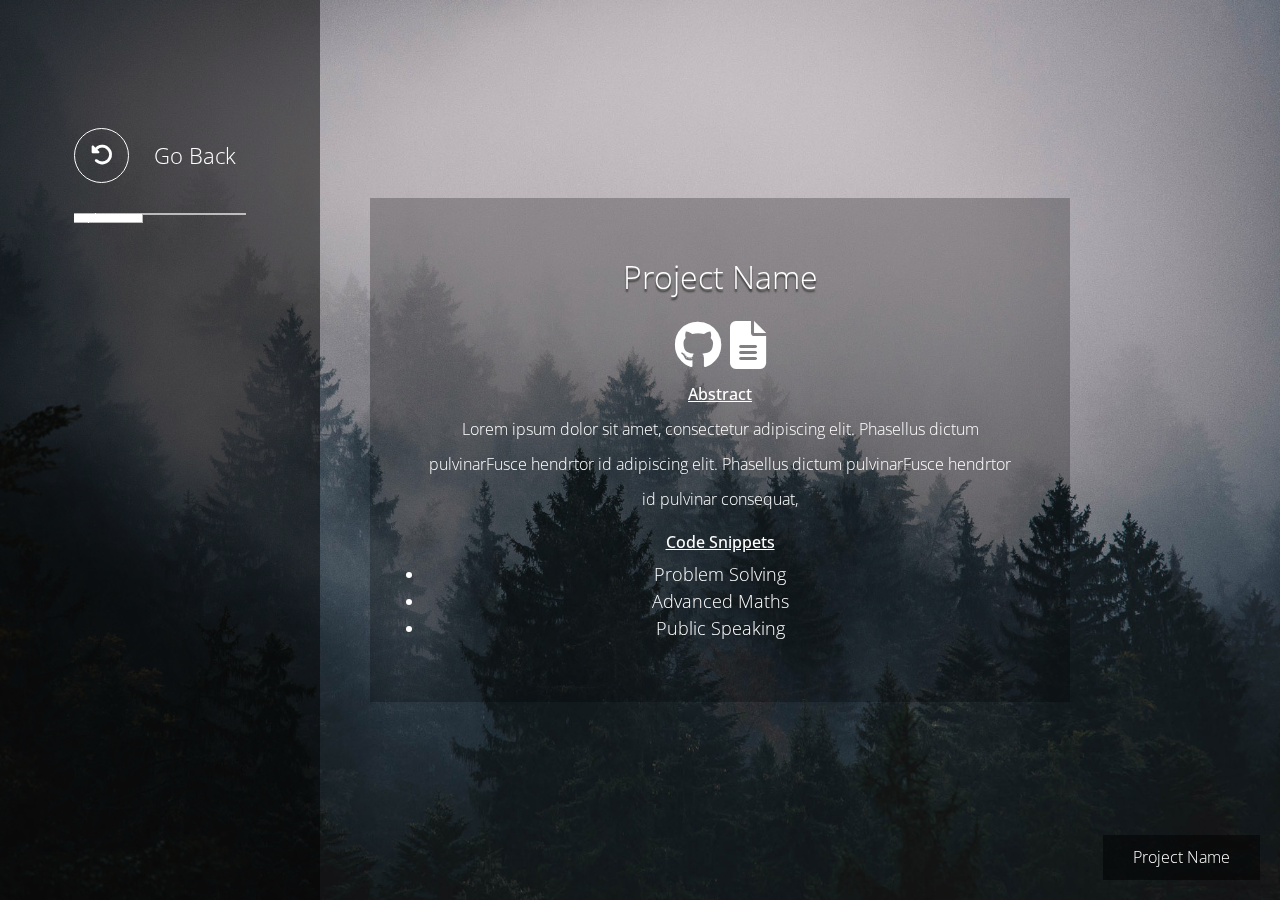
==== projecttemplate.html @ a5ff6cfb "Added a project template html" ====
<!DOCTYPE html>
<html>
<head>
	<meta charset="utf-8">
	<meta http-equiv="X-UA-Compatible" content="IE=edge">
	<meta name="viewport" content="width=device-width, initial-scale=1">

	<title>Constructive HTML Template</title>
<!--

Template 2102 Constructive

http://www.tooplate.com/view/2102-constructive

-->
	<link rel="stylesheet" href="https://fonts.googleapis.com/css?family=Open+Sans:300,400">  <!-- Google web font "Open Sans" -->
<!--
	<link rel="stylesheet" href="css/fontawesome-all.min.css">
	-->
	<link rel="stylesheet" href="css/all.css">


	<link rel="stylesheet" href="css/bootstrap.min.css">
	<link rel="stylesheet" type="text/css" href="css/magnific-popup.css"/>
	<link rel="stylesheet" type="text/css" href="slick/slick.css"/>
	<link rel="stylesheet" type="text/css" href="slick/slick-theme.css"/>
	<link rel="stylesheet" href="css/tooplate-style.css">

	<script>
		var renderPage = true;

	if(navigator.userAgent.indexOf('MSIE')!==-1
		|| navigator.appVersion.indexOf('Trident/') > 0){
   		/* Microsoft Internet Explorer detected in. */
   		alert("Please view this in a modern browser such as Chrome or Microsoft Edge.");
   		renderPage = false;
	}
	</script>
</head>

<body>
	<!-- Loader -->
	<div id="loader-wrapper">
		<div id="loader"></div>
		<div class="loader-section section-left"></div>
		<div class="loader-section section-right"></div>
	</div>
	
	<!-- Page Content -->
	<div class="container-fluid tm-main">
		<div class="row tm-main-row">

			<!-- Sidebar -->
			<div id="tmSideBar" class="col-xl-3 col-lg-4 col-md-12 col-sm-12 sidebar">

				<button id="tmMainNavToggle" class="menu-icon">&#9776;</button>

				<div class="inner dynamic-navbar">
					<nav id="tmMainNav" class="tm-main-nav ">
						<ul>
							<li>
								<a href="index.html?currentPageID=tmNavLink2" id="tmNavLink1" class="scrolly" data-bg-img="constructive_bg_01.jpg">
									<i class="fas fa-rotate-left tm-nav-fa-icon"></i>
									<span>Go Back</span>
								</a>
							</li>
                            
						</ul>
					</nav>
				</div>
			</div>

			<div class="col-xl-9 col-lg-8 col-md-12 col-sm-12 tm-content">
					<!-- section 1 -->
					<section id="tm-section-1" class="tm-section">
						<div class="tm-bg-transparent-black tm-contact-box-pad">
								<div class="col-sm-12">
									<header><h2 class="tm-text-shadow" style="text-align: center;">Project Name</h2></header>
								</div>
                            <div style="display: flex; align-items: top; justify-content: center; text-align: center;">
                                <button onclick="window.open('https://github.com/ZelbGames','_blank')" class="contacts-button"><i class="fab fa-github"></i></button>
                                <!--The below line contains temporary code-->
                                <button onclick="window.open('https://zelbgames.github.io/Test_PDF.pdf','_blank')" class="contacts-button"><i class="fas fa-file-lines"></i></button>
                            </div>
							<div class="tm-address-box" style="text-align: center;">
								<h6 ><u>Abstract</u></h6>
								<p >Lorem ipsum dolor sit amet, consectetur adipiscing elit. Phasellus dictum pulvinarFusce hendrtor id  adipiscing elit. Phasellus dictum pulvinarFusce hendrtor id pulvinar consequat,</p>
								<h6><u>Code Snippets</u></h6>
								<ul style="text-align: center;">
									<li>Problem Solving</li>
									<li>Advanced Maths</li>
									<li>Public Speaking</li>
                                </ul> 
							</div>
						</div>
					</section>
				</div>	<!-- .tm-content -->
				<!-- Footer In Bottom Right-->			
				<footer class="footer-link">
					<p class="tm-copyright-text">Project Name </p>
				</footer>
			</div>	<!-- row -->			
		</div>
		<div id="preload-01"></div>


		<script type="text/javascript" src="js/jquery-3.2.1.min.js"></script>
		<script type="text/javascript" src="js/jquery.magnific-popup.min.js"></script>
		<script type="text/javascript" src="js/jquery.backstretch.min.js"></script>
		<script type="text/javascript" src="slick/slick.min.js"></script> <!-- Slick Carousel -->

		<!-- Scripts That Control
		Side Bar Minimising When Too Small
		Setting Up carousl = sidebar and pages
		Setting Up Navigation
		Setting Up Footer
		Loading Pages 
		-->
		<script>

		var sidebarVisible = false;
		var currentPageID = "#tm-section-1";


  		// If there is enough room, stick the footer at the bottom of page content.
  		// If not, place it after the page content
  		function setupFooter() {
  			
  			var padding = 100;
  			var footerPadding = 40;
  			var mainContent = $("section"+currentPageID);
  			var mainContentHeight = mainContent.outerHeight(true);
  			var footer = $(".footer-link");
  			var footerHeight = footer.outerHeight(true);
  			var totalPageHeight = mainContentHeight + footerHeight + footerPadding + padding;
  			var windowHeight = $(window).height();		

  			if(totalPageHeight > windowHeight){
  				$(".tm-content").css("margin-bottom", footerHeight + footerPadding + "px");
  				footer.css("bottom", footerHeight + "px");  			
  			}
  			else {
  				$(".tm-content").css("margin-bottom", "0");
  				footer.css("bottom", "20px");  				
  			}  			
  		}

  		// Everything is loaded including images.
      	$(window).on("load", function(){

      		// Render the page on modern browser only.
      		if(renderPage) {
				// Remove loader
		      	$('body').addClass('loaded');

		      	// Page transition
		      	var allPages = $(".tm-section");

		      	// Handle click of "Continue", which changes to next page
		      	// The link contains data-nav-link attribute, which holds the nav item ID
		      	// Nav item ID is then used to access and trigger click on the corresponding nav item
		      	var linkToAnotherPage = $("a.tm-btn[data-nav-link]");
			    
			    if(linkToAnotherPage != null) {
			    	
			    	linkToAnotherPage.on("click", function(){
			    		var navItemToHighlight = linkToAnotherPage.data("navLink");
			    		$("a" + navItemToHighlight).click();
			    	});
			    }
		      	
		      	// Hide all pages
		      	allPages.hide();

		      	$("#tm-section-1").fadeIn();

		     	// Set up background first page
		     	var bgImg = $("#tmNavLink1").data("bgImg");
		     	
		     	$.backstretch("img/" + bgImg, {fade: 500});

		     	// Setup Carousel, Nav, and Nav Toggle
			    setupCarousel();
			    setupNav();
			    setupNavToggle();
			    setupFooter();

			    // Resize Carousel upon window resize
			    $(window).resize(function() {
			    	setupCarousel();
			    	setupFooter();
			    });
      		}	      	
		});

		</script>
	</body>
</html>
---- css/tooplate-style.css ----
/* 	

Template 2102 Constructive

http://www.tooplate.com/view/2102-constructive

*/

body {
	font-family: 'Open Sans', Helvetica, Arial, sans-serif;
	font-size: 18px;
	font-weight: 300;
    color: white;
    /*IMPORTANT LINE, overflow hidden expands dynamically sized boxes causing irregularity's 
    in sizing across site*/
	overflow-x: scroll;
    min-height: 100vh;
    height: 100%;
    position: relative;
    background: #222222;
}

#preload-01 { background: url(../img/constructive_bg_01.jpg) no-repeat -9999px -9999px; }
#preload-02 { background: url(../img/constructive_bg_02.jpg) no-repeat -9999px -9999px; }
#preload-03 { background: url(../img/constructive_bg_03.jpg) no-repeat -9999px -9999px; }
#preload-04 { background: url(../img/constructive_bg_04.jpg) no-repeat -9999px -9999px; }

ul { margin: 0; padding: 0; }

a, button { transition: all 0.3s ease; }
button:focus { outline: none; }
a:focus {
	text-decoration: none;
	outline: none;
}

a {	color: #FFF;  }

a:hover { color: #FF0; }

h1,h2 { font-weight: 300; }

h3 { font-weight: 200;}

h4{font-weight: 10;}

p {
    font-size: 1rem;
    line-height: 2.2;
}

p:last-child { margin-bottom: 0; }

.tm-bg-transparent-black {
    background-color: rgba(0,0,0,0.25);    
    padding-top: 15px;
    padding-bottom: 15px;
}

.tm-contact-box-pad { padding: 60px 55px; }
.tm-border-white { border: 1px solid white; }
.media { align-items: center; }

.tm-icon-circled {
    font-size: 3rem;
    border-radius: 50%;
    border: 1px solid white;
    padding: 8px;
    display: -webkit-box;
    display: -ms-flexbox;
    display: flex;
    -webkit-box-align: center;
    -ms-flex-align: center;
            align-items: center;
    -webkit-box-pack: center;
    -ms-flex-pack: center;
            justify-content: center;
    width: 100px;
    height: 100px;
}

.tm-font-big { font-size: 1.3rem; }

.row {
	display: -ms-flexbox;
	display: flex;
	-ms-flex-wrap: wrap;
	flex-wrap: wrap;
	margin-right: auto;
	margin-left: auto;
}

.tm-main {
    height: 100%;
    min-height: 100vh;
    padding: 0;
}

.tm-main-row {
  height: 100%;
  min-height: 100vh;
  position: relative;
}

#tmMainNavToggle { display: none; }

.sidebar {
    display: -webkit-box;
    display: -ms-flexbox;
    display: flex;
    -webkit-box-align: center;
    -ms-flex-align: center;
            align-items: center;
    -webkit-box-pack: center;
    -ms-flex-pack: center;
            justify-content: center;
    padding: 60px 50px;
    cursor: default;
    z-index: 100;
    background: rgba(0,0,0,0.5);
    color: white;
    z-index: 1000;
}

/* My Default place to add more code if unreleated to anything else*/

.contacts-panel {
    gap: 0px 0px !important;              /* Space between buttons */
    padding: 0px 0px !important;
    margin: 0px 0px !important;
    max-width: 300px !important;
    display: flex;
    align-items: center;
    justify-content: center;
}

.contacts-button {
    background-color: transparent;
    padding: 0.25rem 0.25rem !important;
    border: none;
    cursor: pointer;
    font-size: 3rem; /* Adjust icon size */
    color: #ffffff; /* Icon color */
}


.icon-break {
    display: flex;
    align-items: center;
    justify-content: center;
}

/* to get rid of the padding*/
.tm-icon-break-circled {
    font-size: 3rem;
    border-radius: 100%;
    border: 2px solid white;
    display: -webkit-box;
    display: -ms-flexbox;
    display: flex;
    -webkit-box-align: center;
    -ms-flex-align: center;
            align-items: center;
    -webkit-box-pack: center;
    -ms-flex-pack: center;
            justify-content: center;
    width: 100px;
    height: 100px;
}

.dynamic-navbar {
    position: fixed;
    top: 12%;
}

.tm-footer-btn-overrides {
    padding: 0px !important;
    font-size: 1rem !important;
    font-weight: 1 !important;
    border-color: transparent !important;
}

.skill-table{
    width:100%;
    table-layout: fixed;
    text-align: center;
    vertical-align: middle;
    padding: 10%;
    word-wrap: break-word;
}


/*End of my additional code*/
.tm-content {
    display: -webkit-box;
    display: -ms-flexbox;
    display: flex;
    -ms-flex-item-align: stretch;
        align-self: stretch;
    -webkit-box-align: center;
    -ms-flex-align: center;
            align-items: center;
    padding: 50px 10%;
    width: 100%;
    position: relative;
}

.tm-nav-fa-icon {
    width: 55px;
    height: 55px;
    border-radius: 50%;
    border: 1px solid white;
    padding: 8px;
    display: -webkit-box;
    display: -ms-flexbox;
    display: flex;
    -webkit-box-align: center;
    -ms-flex-align: center;
    align-items: center;
    -webkit-box-pack: center;
    -ms-flex-pack: center;
    justify-content: center;
    margin-right: 35px;
}

.tm-main-nav { font-size: 1.6rem; }
.tm-main-nav li { list-style: none; }
.tm-main-nav a {
    background-image: url(../img/nav-item.png);
    background-repeat: no-repeat;
    background-position: left bottom;
    color: white;
    display: -webkit-box;
    display: -ms-flexbox;
    display: flex;
    -webkit-box-align: center;
    -ms-flex-align: center;
            align-items: center;
    margin: 20px 0 40px 0;
    padding-bottom: 40px;
    padding-right: 80px;
}

.tm-main-nav a:hover,
.tm-main-nav a:focus,
.tm-main-nav a.active {
    background-image: url(../img/nav-item-highlight.png);
    color: #33ccff;
    text-decoration: none;    
}

.tm-main-nav a:hover .tm-nav-fa-icon,
.tm-main-nav a:focus .tm-nav-fa-icon,
.tm-main-nav a.active .tm-nav-fa-icon {
    border-color: #33ccff;
}

.fa-menu {
	width: 50px;
	height: 50px;
}

.tm-btn {
    padding: 15px 50px;
    font-size: 1.3rem;
    font-weight: 300;
    background: transparent;
    border-color: white;
    color: white;
    cursor: pointer;
}

.tm-btn:hover,
.tm-btn:focus {
    color: #33ccff;
    border-color: #33ccff;
}

.tm-btn-submit {
    border-radius: 0;
    display: block;
    padding: 15px 43px;
}

.slick-dots { bottom: -45px; }
.slick-dots li button:before { font-size: 20px; }
.slick-slide { margin: 0 10px; }
.slick-list { margin: 0 -10px; }
.tm-text-shadow { text-shadow: 0px 3px 2px rgba(50, 50, 50, 1); }

.tm-section {
    max-width: 100%;
    width: auto;
    background: transparent;    
}

.col-md-6.tm-contact-col { margin-bottom: 0; }

.tm-img-slider { max-width: 940px; }
#tm-section-1 { max-width: 700px; }

.tm-icon-media {
  margin-right: 1.5rem;
  margin-bottom: 0;
}

address { font-size: 1rem; }
.form-control { 
    background: transparent;
    border-color: white;
    color: white;
    font-weight: 300;
    border-radius: 0;
    padding: 15px;
}

.form-control:focus {
    background: transparent;
    color: white;
    border-color: #33ccff;
    box-shadow: none;
}

::-webkit-input-placeholder {
    color: rgba(255, 255, 255, 1) !important;
    opacity: 1.0;
}

:-moz-placeholder {
    color: rgba(255, 255, 255, 1) !important;
    opacity: 1.0;
}

::-moz-placeholder {
    color: rgba(255, 255, 255, 1) !important;
    opacity: 1.0;
}

:-ms-input-placeholder {
    color: rgba(255, 255, 255, 1) !important;
    opacity: 1.0;
}

.footer-link {
    position: absolute;
    bottom: 20px;
    right: 20px;
    margin-left: 20px;
    color: white;
    text-align:right;    
    width:100%;
    z-index: 999;
}

.footer-link.relative { position: relative; }

.tm-copyright-text {
    display: inline-block;
    padding: 5px 30px;
    background-color: rgba(0,0,0,0.5);
}

footer a { color: white; }

@media (max-width: 1800px) {
  .tm-section { margin-right: auto; }
}

@media (max-width: 1724px) {
  .tm-nav-fa-icon { margin-right: 25px; }

  .tm-main-nav a {
    margin: 20px 0 35px 0;
    padding-right: 10px;
  }

  .tm-content { padding: 50px 5%; }
}

@media (max-width: 1400px) {

    .tm-main-nav { font-size: 1.4rem; }
    .tm-main-nav a { padding-right: 10px; }
    .tm-nav-fa-icon { margin-right: 25px; }

    .sidebar {
      padding: 60px 30px;
    }
}

@media (max-width: 1340px) {
  .tm-content {
    padding: 50px;
    margin: 0 auto;
  }
}

@media (max-width: 1199px) {
  .col-md-6.tm-contact-col {
      -ms-flex: 0 0 100%;
      flex: 0 0 100%;
      max-width: 100%;
      margin-bottom: 30px;
  }
}

@media (max-width: 991px) {    

    /*  Nav toggle
        https://www.youtube.com/watch?v=uyT3NSHhke8
    */

    .tm-main-row { position: relative; }

    #tmMainNavToggle { 
        display: block;
        position: absolute;
        right: -60px;
        top: 0;
    }
    
    .menu-icon {
        padding: 10px 15px;
        background: #000000c4;
        border: 1px solid;
        color: #33ccff;
        cursor: pointer;
        margin-top: 4px;
        margin-left: 4px;
        border-radius: 5px;
        width: 60px;
        height: 50px;
        z-index: 1001;
    }
    
    #tmSideBar {
        width: 300px;
        position: fixed;
        min-height: 100vh;
        height: auto;
        left: -300px;
        transition: all .3s ease-in-out;
        -webkit-transition: all .3s ease-in-out;
        -moz-transition: all .3s ease-in-out;
        -ms-transition: all .3s ease-in-out;
        -o-transition: all .3s ease-in-out;
    }

    #tmSideBar.show { left: 0; }

    .sidebar {
        background: rgba(0,0,0,0.9);
        padding: 20px;
    }

    .tm-main-nav a {
      padding-bottom: 20px;
      margin: 20px 0 25px 0;
    }

    .tm-section { margin-left: auto; }

    .tm-section-carousel {    
      max-width: 620px;
      width: 100%;
    }
}

@media (max-width: 767px) {
  .tm-content { padding: 50px 30px; }
}

@media (max-width: 640px) {
  .tm-section-carousel {    
    max-width: 300px;
    padding-bottom: 50px;
  }
}

@media (max-width: 600px) {
    .tm-contact-box-pad { padding: 30px 25px; }

    .footer-link {      
      margin: 0 auto;
      width: 90%;
    }
}

@media (max-width: 500px), (max-width: 809px) and (min-width: 767px) {
  .media { flex-direction: column; }
  .tm-icon-media {
    margin-right: 0;
    margin-bottom: 1.5rem;
  }
}

/* Loader */

#loader-wrapper {
    position: fixed;
    top: 0;
    left: 0;
    width: 100%;
    height: 100%;
    z-index: 2000;
}
#loader {
    display: block;
    position: relative;
    left: 50%;
    top: 50%;
    width: 150px;
    height: 150px;
    margin: -75px 0 0 -75px;
    border-radius: 50%;
    border: 3px solid transparent;
    border-top-color: #3498db;

    -webkit-animation: spin 2s linear infinite; /* Chrome, Opera 15+, Safari 5+ */
    animation: spin 2s linear infinite; /* Chrome, Firefox 16+, IE 10+, Opera */

    z-index: 1001;
}

#loader:before {
    content: "";
    position: absolute;
    top: 5px;
    left: 5px;
    right: 5px;
    bottom: 5px;
    border-radius: 50%;
    border: 3px solid transparent;
    border-top-color: #e74c3c;

    -webkit-animation: spin 3s linear infinite; /* Chrome, Opera 15+, Safari 5+ */
    animation: spin 3s linear infinite; /* Chrome, Firefox 16+, IE 10+, Opera */
}

#loader:after {
    content: "";
    position: absolute;
    top: 15px;
    left: 15px;
    right: 15px;
    bottom: 15px;
    border-radius: 50%;
    border: 3px solid transparent;
    border-top-color: #f9c922;

    -webkit-animation: spin 1.5s linear infinite; /* Chrome, Opera 15+, Safari 5+ */
      animation: spin 1.5s linear infinite; /* Chrome, Firefox 16+, IE 10+, Opera */
}

@-webkit-keyframes spin {
    0%   { 
        -webkit-transform: rotate(0deg);  /* Chrome, Opera 15+, Safari 3.1+ */
        -ms-transform: rotate(0deg);  /* IE 9 */
        transform: rotate(0deg);  /* Firefox 16+, IE 10+, Opera */
    }
    100% {
        -webkit-transform: rotate(360deg);  /* Chrome, Opera 15+, Safari 3.1+ */
        -ms-transform: rotate(360deg);  /* IE 9 */
        transform: rotate(360deg);  /* Firefox 16+, IE 10+, Opera */
    }
}
@keyframes spin {
    0%   { 
        -webkit-transform: rotate(0deg);  /* Chrome, Opera 15+, Safari 3.1+ */
        -ms-transform: rotate(0deg);  /* IE 9 */
        transform: rotate(0deg);  /* Firefox 16+, IE 10+, Opera */
    }
    100% {
        -webkit-transform: rotate(360deg);  /* Chrome, Opera 15+, Safari 3.1+ */
        -ms-transform: rotate(360deg);  /* IE 9 */
        transform: rotate(360deg);  /* Firefox 16+, IE 10+, Opera */
    }
}

#loader-wrapper .loader-section {
    position: fixed;
    top: 0;
    width: 51%;
    height: 100%;
    background: #222222;
    z-index: 1000;
    -webkit-transform: translateX(0);  /* Chrome, Opera 15+, Safari 3.1+ */
    -ms-transform: translateX(0);  /* IE 9 */
    transform: translateX(0);  /* Firefox 16+, IE 10+, Opera */
}

#loader-wrapper .loader-section.section-left {
    left: 0;
}

#loader-wrapper .loader-section.section-right {
    right: 0;
}

/* Loaded */
.loaded #loader-wrapper .loader-section.section-left {
    -webkit-transform: translateX(-100%);  /* Chrome, Opera 15+, Safari 3.1+ */
        -ms-transform: translateX(-100%);  /* IE 9 */
            transform: translateX(-100%);  /* Firefox 16+, IE 10+, Opera */

    -webkit-transition: all 0.7s 0.3s cubic-bezier(0.645, 0.045, 0.355, 1.000);  
            transition: all 0.7s 0.3s cubic-bezier(0.645, 0.045, 0.355, 1.000);
}

.loaded #loader-wrapper .loader-section.section-right {
    -webkit-transform: translateX(100%);  /* Chrome, Opera 15+, Safari 3.1+ */
        -ms-transform: translateX(100%);  /* IE 9 */
            transform: translateX(100%);  /* Firefox 16+, IE 10+, Opera */

-webkit-transition: all 0.7s 0.3s cubic-bezier(0.645, 0.045, 0.355, 1.000);  
    transition: all 0.7s 0.3s cubic-bezier(0.645, 0.045, 0.355, 1.000);
}

.loaded #loader {
    opacity: 0;
    -webkit-transition: all 0.3s ease-out;  
            transition: all 0.3s ease-out;
}
.loaded #loader-wrapper {
    visibility: hidden;

    -webkit-transform: translateY(-100%);  /* Chrome, Opera 15+, Safari 3.1+ */
        -ms-transform: translateY(-100%);  /* IE 9 */
            transform: translateY(-100%);  /* Firefox 16+, IE 10+, Opera */

    -webkit-transition: all 0.3s 1s ease-out;  
            transition: all 0.3s 1s ease-out;
}

/* JavaScript Turned Off */
.no-js #loader-wrapper {
    display: none;
}
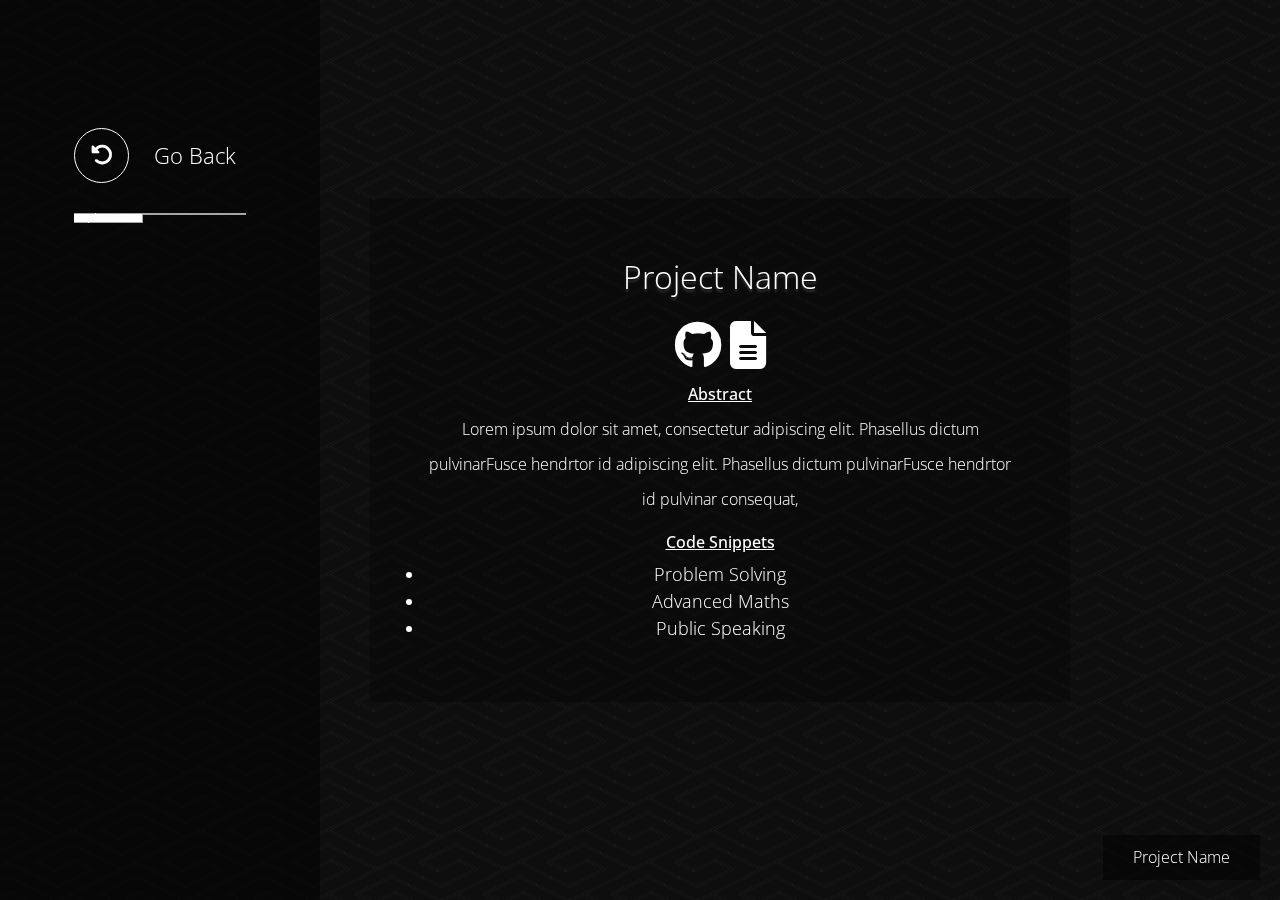
==== commit c588010d: "added new and better carousel" ====
--- a/projecttemplate.html
+++ b/projecttemplate.html
@@ -59,7 +59,7 @@
 					<nav id="tmMainNav" class="tm-main-nav ">
 						<ul>
 							<li>
-								<a href="index.html?currentPageID=tmNavLink2" id="tmNavLink1" class="scrolly" data-bg-img="constructive_bg_01.jpg">
+								<a href="index.html?currentPageID=tmNavLink2" id="tmNavLink1" class="scrolly" data-bg-img="Testing\spliced_4_2000x2000.png">
 									<i class="fas fa-rotate-left tm-nav-fa-icon"></i>
 									<span>Go Back</span>
 								</a>
@@ -121,6 +121,80 @@
 		var sidebarVisible = false;
 		var currentPageID = "#tm-section-1";
 
+		// Setup Carousel
+		function setupCarousel() {
+
+// If current page isn't Carousel page, don't do anything.
+if($('#tm-section-2').css('display') == "none") {
+}
+else {	// If current page is Carousel page, set up the Carousel.
+
+	var slider = $('.tm-img-slider');
+	var windowWidth = $(window).width();
+
+	if (slider.hasClass('slick-initialized')) {
+		slider.slick('destroy');
+	}
+
+	if(windowWidth < 640) {
+		slider.slick({
+			  dots: true,
+			  infinite: false,
+			  slidesToShow: 1,
+			  slidesToScroll: 1
+		  });
+	}
+	else if(windowWidth < 992) {
+		slider.slick({
+			  dots: true,
+			  infinite: false,
+			  slidesToShow: 2,
+			  slidesToScroll: 1
+		  });
+	}
+	else {
+		// Slick carousel
+		  slider.slick({
+			  dots: true,
+			  infinite: false,
+			  slidesToShow: 3,
+			  slidesToScroll: 2
+		  });
+	}
+
+	// Init Magnific Popup
+	$('.tm-img-slider').magnificPopup({
+	  delegate: 'a', // child items selector, by clicking on it popup will open
+	  type: 'image',
+	  gallery: {enabled:true}
+	  // other options
+	});
+  }
+}
+
+// Setup Nav
+function setupNav() {
+  // Add Event Listener to each Nav item
+ $(".tm-main-nav a").click(function(e){
+	
+
+	
+	setupCarousel();
+	setupFooter();
+
+	// Hide the nav on mobile
+	$("#tmSideBar").removeClass("show");
+});	    
+}
+
+// Setup Nav Toggle Button
+function setupNavToggle() {
+
+$("#tmMainNavToggle").on("click", function(){
+	$(".sidebar").toggleClass("show");
+});
+}
+
 
   		// If there is enough room, stick the footer at the bottom of page content.
   		// If not, place it after the page content
--- a/css/tooplate-style.css
+++ b/css/tooplate-style.css
@@ -635,4 +635,161 @@
 /* JavaScript Turned Off */
 .no-js #loader-wrapper {
     display: none;
+}
+
+/* custom carosel css */
+
+
+.unstyled-link {
+    -webkit-tap-highlight-color: transparent; /* For Safari and other WebKit browsers */
+    text-decoration: none;                    /* Remove underline */
+    color: inherit;                           /* Ensure text color stays the same */
+    outline: none;                            /* Remove any outline on focus */
+    background-color: transparent;  
+}
+
+.unstyled-link:focus, .unstyled-link:active {
+    outline: none;                            /* Remove focus outline */
+    background-color: transparent;            /* Remove background color on focus */
+}
+
+
+.centre_carousel{
+    display: flex;
+    justify-content: center;
+    align-items: center;
+    flex-grow: 1 !important; 
+    min-height: 100%;
+}
+
+.carousel {
+    position: relative;
+
+}
+.carousel__item {
+    position: relative;
+    height: 60vh;
+    width: 30vw;
+    border-radius: 3px;
+    overflow: hidden;
+    box-shadow: 0 1rem 4rem rgba(0,0,0,.5);
+    position: absolute;
+    transform: translate(-50%,0) scale(.1);
+    z-index: 0;
+    transition: all .2s linear;
+}
+.carousel__item img {
+    width: 100%;
+    min-height: 100%;
+    object-fit: cover;
+}
+
+.carousel__item--main {
+    transform: translate(-50%,5vh) scale(1);
+    z-index: 2;
+    cursor: pointer;
+}
+
+.carousel__item--left {
+    transform: translate(-110%,5vh) scale(.6);
+    z-index: 1;
+}
+
+.carousel__item--right {
+    transform: translate(10%,5vh) scale(.6);
+    z-index: 1;
+}
+
+.carousel__item--left img, .carousel__item--right img {
+    filter: grayscale(80%);
+}
+
+.carousel__item--right:hover {
+    transform: translate(-10%,5%) scale(1.2);
+    z-index: 3;
+    cursor: pointer;
+}
+.carousel__item--left:hover {
+    transform: translate(-100%,5%) scale(1.2);
+    z-index: 3;
+    cursor: pointer;
+}
+.carousel__item--main:hover {
+    transform: translate(-50%,5%) scale(1.2);
+}
+.carousel__item:hover > .carousel__text {
+    opacity: 1;
+}
+.carousel__item:hover img {
+    filter: grayscale(0%);
+}
+
+.carousel__text {
+    position: absolute;
+    bottom: 0;
+    z-index: 4;
+    opacity: 0;
+    transition: opacity .2s;
+    width: 100%;
+    text-align: center;
+    background-color: rgba(0,0,0,.5);
+    padding: 2rem 1rem;
+    color: #fff;
+}
+
+
+.carousel__btns {
+    position: absolute;
+    transform: translate(-50%, 70vh);
+    display: flex;
+    gap: 2rem;
+}
+.carousel__btn {
+    background-color: transparent;
+    height: 5rem;
+    width: 5rem;
+    border-radius: 50%;
+    border:1px solid currentColor;
+    color: #fff;
+    cursor: pointer;
+}
+.carousel__btn svg {
+    height: 1.8rem;
+    width: 1.8rem;
+}
+.carousel__btn:hover {
+    color: #aaa;
+}
+
+@media only screen and (max-width: 991px) {
+    .carousel__item--main {
+    transform: translate(-50%,5vh) scale(1);
+    height: 66vh;
+    width: 33vw;
+    z-index: 2;
+    cursor: pointer;
+}
+
+.carousel__item--main:hover {
+    transform: translate(-50%,-5%) scale(1.2);
+}
+    .carousel__item--left {
+        transform: translate(-50%,0) scale(.1);
+        z-index: 1;
+    }
+    .carousel__item--right {
+        transform: translate(-50%,0) scale(.1);
+        z-index: 1;
+    }
+    .carousel__item--left:hover {
+        transform: translate(-50%,0) scale(.1);
+        z-index: 3;
+        cursor: auto;
+    }
+    .carousel__item--right:hover {
+        transform: translate(-50%,0) scale(.1);
+        z-index: 3;
+        cursor: auto;
+    }
+
 }